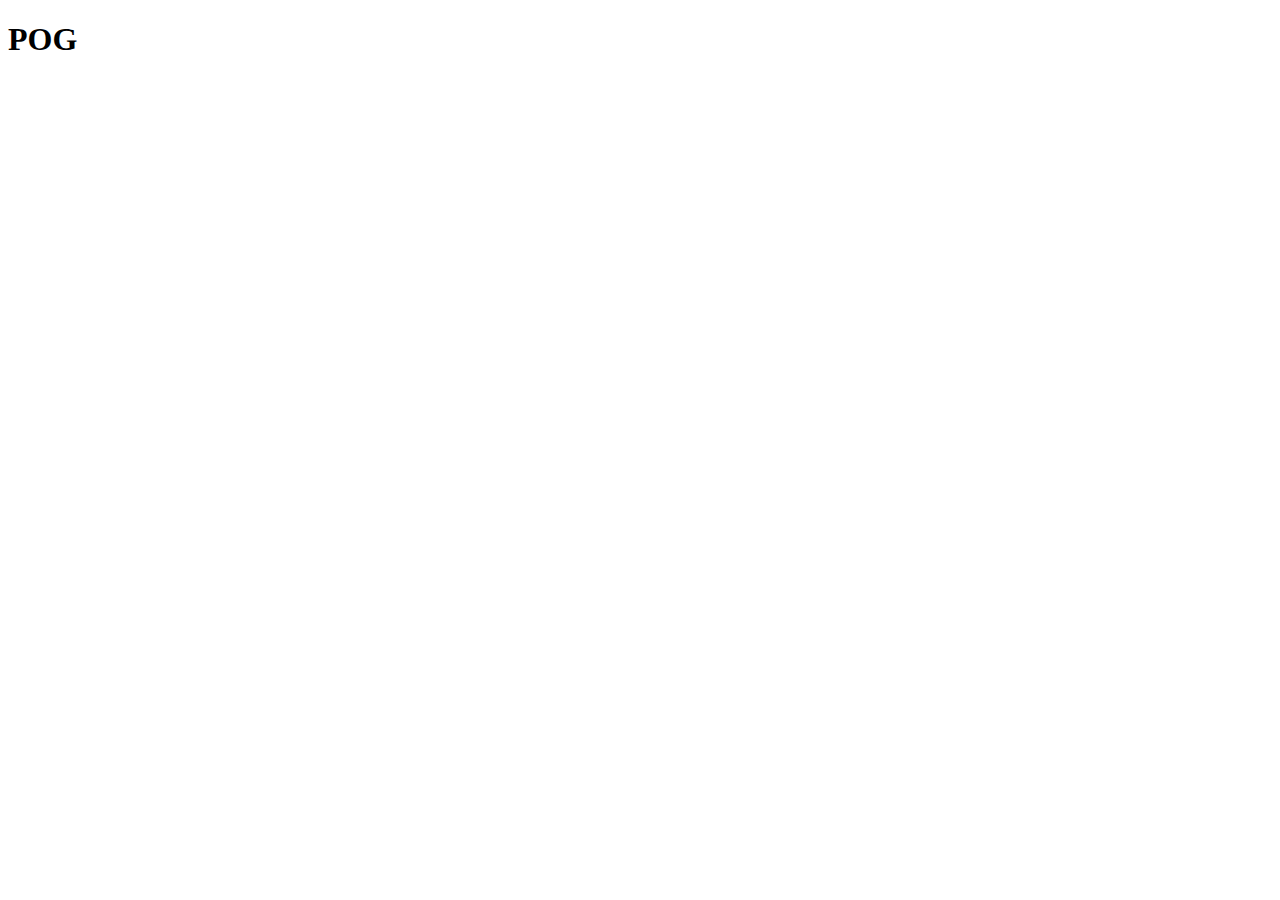
==== index.html @ 8108863b "first commit" ====
<!DOCTYPE html>
    <html>
        <head>
            <title>Neko's Private Resort</title>
            <link rel='stylesheet' href='css/style.css' type='text/css'>
        </head>
        <body>
            <h1>POG</h1>

        </body>
    </html>
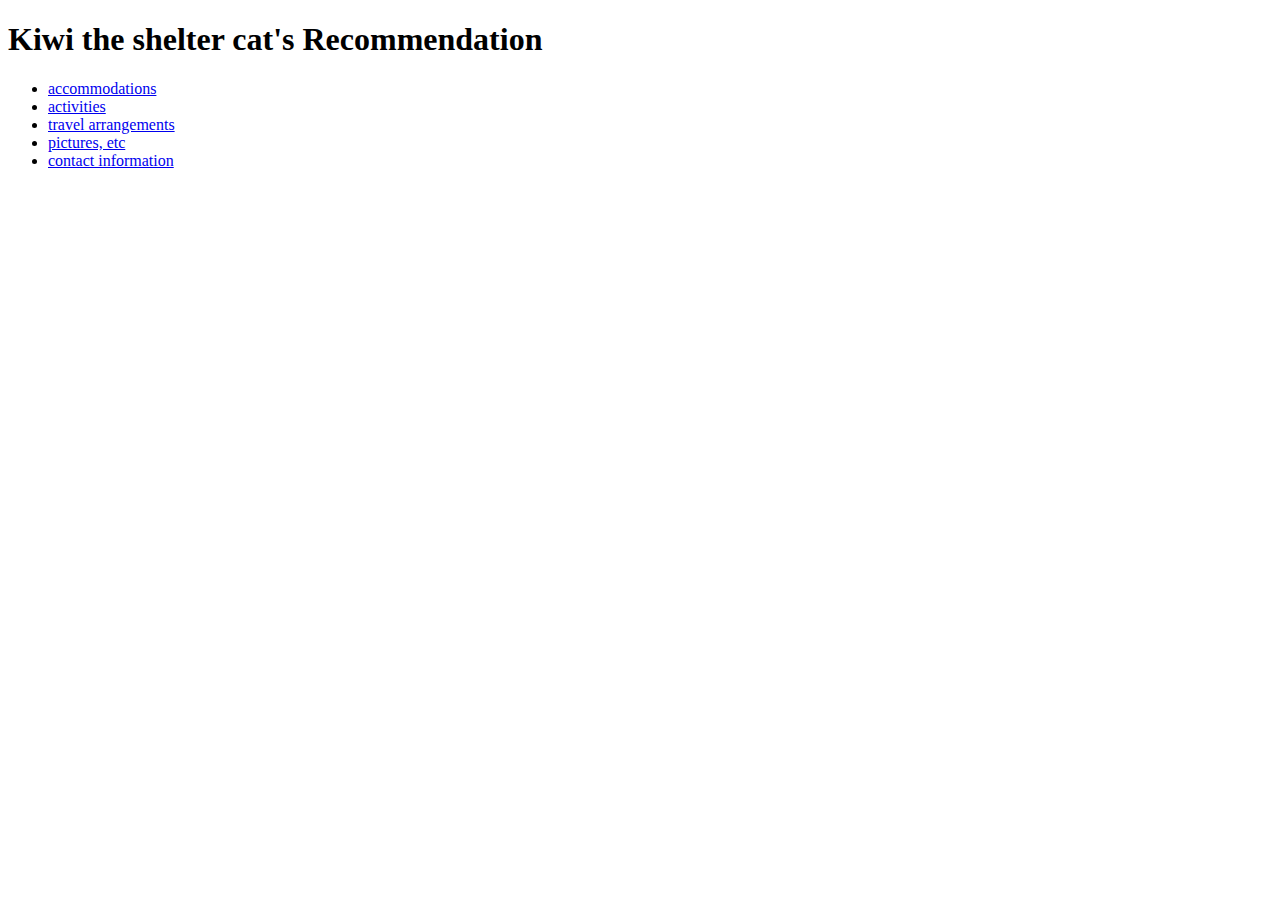
==== commit 19f18571: "added links" ====
--- a/index.html
+++ b/index.html
@@ -5,7 +5,14 @@
             <link rel='stylesheet' href='css/style.css' type='text/css'>
         </head>
         <body>
-            <h1>POG</h1>
+            <h1>Kiwi the shelter cat's Recommendation</h1>
+                <ul>
+                    <li><a href='./accommodations.html'>accommodations</a></li>
+                    <li><a href='./activities.html'>activities</a></li>
+                    <li><a href='./travelarrangements.html'>travel arrangements</a></li>
+                    <li><a href='./pictures.html'>pictures, etc</a></li>
+                    <li><a href='./contact.html'>contact information</a></li>
+                </ul>
 
         </body>
     </html>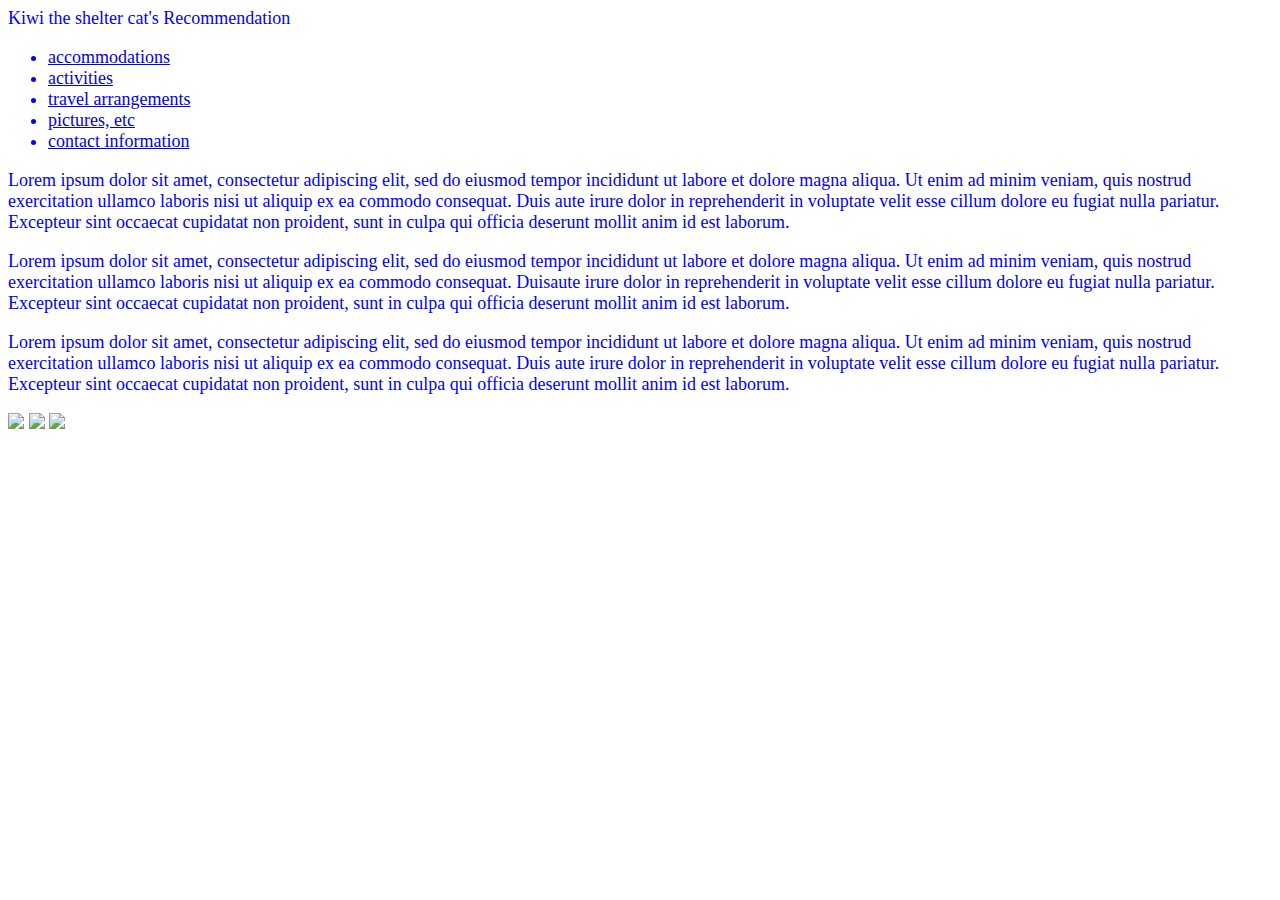
==== commit 0c262022: "Add fake texts and pictures" ====
--- a/index.html
+++ b/index.html
@@ -5,7 +5,7 @@
             <link rel='stylesheet' href='css/style.css' type='text/css'>
         </head>
         <body>
-            <h1>Kiwi the shelter cat's Recommendation</h1>
+            <header>Kiwi the shelter cat's Recommendation<header>
                 <ul>
                     <li><a href='./accommodations.html'>accommodations</a></li>
                     <li><a href='./activities.html'>activities</a></li>
@@ -13,6 +13,22 @@
                     <li><a href='./pictures.html'>pictures, etc</a></li>
                     <li><a href='./contact.html'>contact information</a></li>
                 </ul>
-
+              <p>Lorem ipsum dolor sit amet, consectetur adipiscing elit, sed do eiusmod tempor incididunt ut labore et dolore magna
+              aliqua. Ut enim ad minim veniam, quis nostrud exercitation ullamco laboris nisi ut aliquip ex ea commodo consequat. Duis
+              aute irure dolor in reprehenderit in voluptate velit esse cillum dolore eu fugiat nulla pariatur. Excepteur sint
+              occaecat cupidatat non proident, sunt in culpa qui officia deserunt mollit anim id est laborum.</p>
+              <p>Lorem ipsum dolor sit amet, consectetur adipiscing elit, sed do eiusmod tempor incididunt ut labore et dolore magna
+                aliqua. Ut enim ad minim veniam, quis nostrud exercitation ullamco laboris nisi ut aliquip ex ea commodo consequat.
+                Duisaute irure dolor in reprehenderit in voluptate velit esse cillum dolore eu fugiat nulla pariatur. Excepteur sint
+                occaecat cupidatat non proident, sunt in culpa qui officia deserunt mollit anim id est laborum.
+              </p>
+              <p>Lorem ipsum dolor sit amet, consectetur adipiscing elit, sed do eiusmod tempor incididunt ut labore et dolore magna
+              aliqua. Ut enim ad minim veniam, quis nostrud exercitation ullamco laboris nisi ut aliquip ex ea commodo consequat. Duis
+              aute irure dolor in reprehenderit in voluptate velit esse cillum dolore eu fugiat nulla pariatur. Excepteur sint
+              occaecat cupidatat non proident, sunt in culpa qui officia deserunt mollit anim id est laborum.
+            </p>
+            <img src='https://via.placeholder.com/300.png/'>
+            <img src='https://via.placeholder.com/300.png/'>
+            <img src='https://via.placeholder.com/300.png/'>
         </body>
     </html>--- a/css/style.css
+++ b/css/style.css
@@ -0,0 +1,4 @@
+header{
+    color: blue;
+    font-size: large;
+}